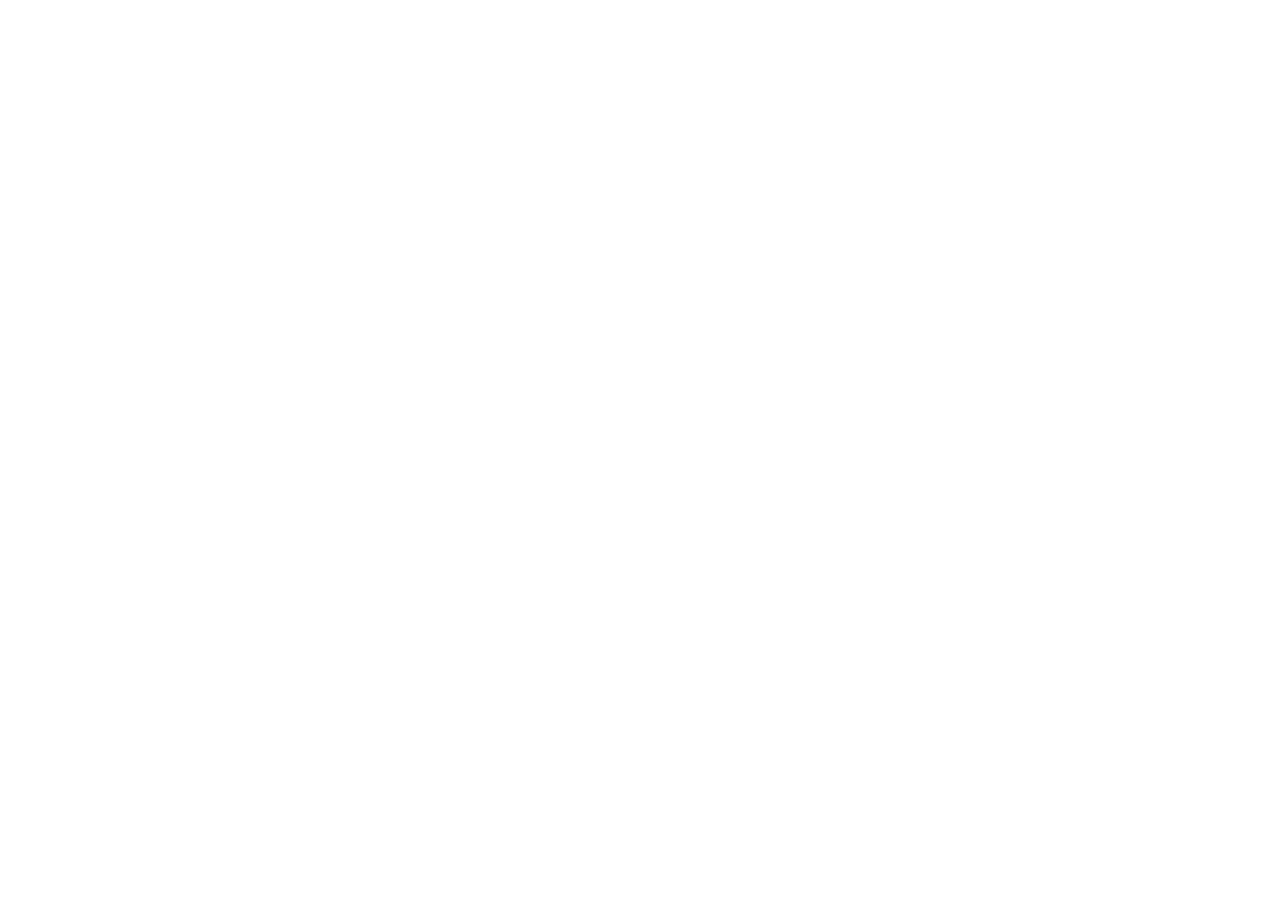
==== index.html @ c1e0768d "Set up initial file structure. Worked on Javascript related to questions in javascript." ====
<!DOCTYPE html>
<html lang="en">
<head>
    <meta charset="UTF-8">
    <meta name="viewport" content="width=device-width, initial-scale=1.0">
    <meta http-equiv="X-UA-Compatible" content="ie=edge">
    <title>Document</title>
    <style href="./assets/css/style.css"></style>
</head>
<body>
    

    <script src="./assets/javascript/javascript.js"></script>
</body>
</html>
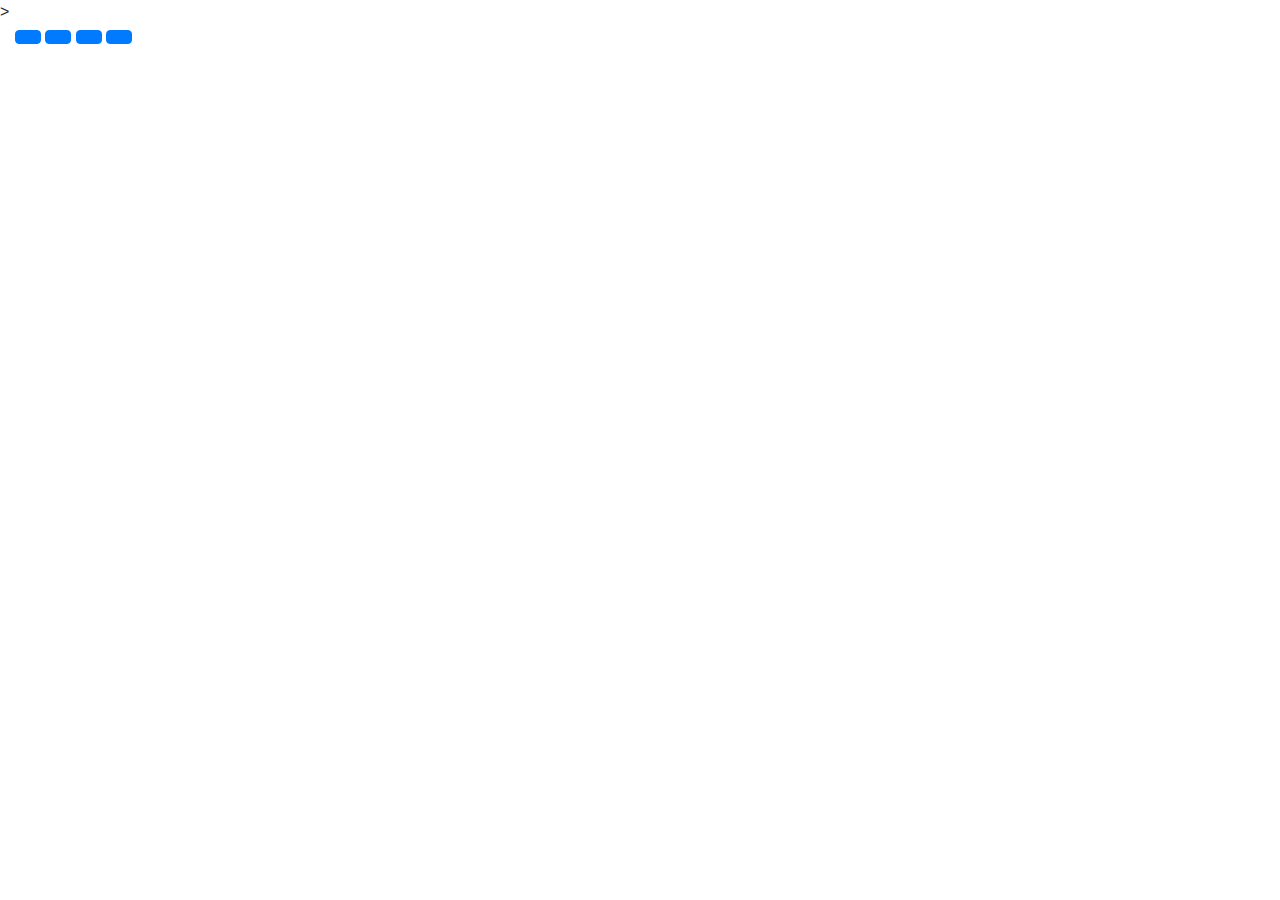
==== commit d0da43d4: "Started setting up html and converting it to javascript" ====
--- a/index.html
+++ b/index.html
@@ -1,14 +1,40 @@
 <!DOCTYPE html>
 <html lang="en">
-<head>
+
+<head
+>
     <meta charset="UTF-8">
     <meta name="viewport" content="width=device-width, initial-scale=1.0">
     <meta http-equiv="X-UA-Compatible" content="ie=edge">
-    <title>Document</title>
+
+    <meta name="viewport" content="width=device-width, initial-scale=1, shrink-to-fit=no">
+
+    <link rel="stylesheet" href="https://stackpath.bootstrapcdn.com/bootstrap/4.4.1/css/bootstrap.min.css" integrity="sha384-Vkoo8x4CGsO3+Hhxv8T/Q5PaXtkKtu6ug5TOeNV6gBiFeWPGFN9MuhOf23Q9Ifjh" crossorigin="anonymous">
+
     <style href="./assets/css/style.css"></style>
+
+    <title>Ole' Quiz</title>>
+
 </head>
+
 <body>
-    
+
+    <div class="container-fluid">
+
+        <button id="ans1" type="button" class="btn btn-primary" data-toggle="button" aria-pressed="false"></button>
+
+        <button id="ans2" type="button" class="btn btn-primary" data-toggle="button" aria-pressed="false"></button>
+
+        <button id="ans3" type="button" class="btn btn-primary" data-toggle="button" aria-pressed="false"></button>
+
+        <button id="ans4" type="button" class="btn btn-primary" data-toggle="button" aria-pressed="false"></button>
+
+    </div>
+
+
+    <script src="https://code.jquery.com/jquery-3.4.1.slim.min.js" integrity="sha384-J6qa4849blE2+poT4WnyKhv5vZF5SrPo0iEjwBvKU7imGFAV0wwj1yYfoRSJoZ+n" crossorigin="anonymous"></script>
+    <script src="https://cdn.jsdelivr.net/npm/popper.js@1.16.0/dist/umd/popper.min.js" integrity="sha384-Q6E9RHvbIyZFJoft+2mJbHaEWldlvI9IOYy5n3zV9zzTtmI3UksdQRVvoxMfooAo" crossorigin="anonymous"></script>
+    <script src="https://stackpath.bootstrapcdn.com/bootstrap/4.4.1/js/bootstrap.min.js" integrity="sha384-wfSDF2E50Y2D1uUdj0O3uMBJnjuUD4Ih7YwaYd1iqfktj0Uod8GCExl3Og8ifwB6" crossorigin="anonymous"></script>
 
     <script src="./assets/javascript/javascript.js"></script>
 </body>
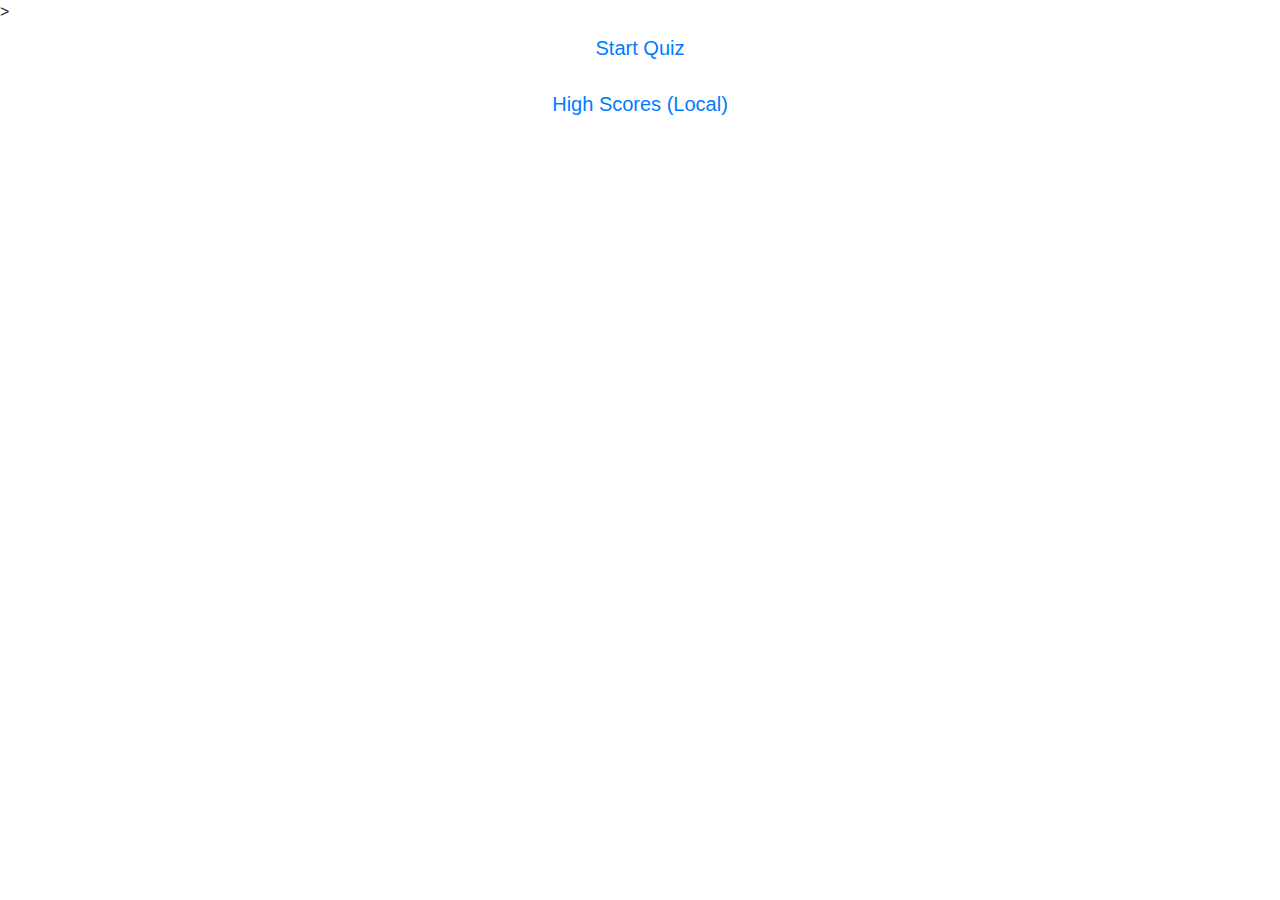
==== commit 71d0db3a: "Now using updated javascript 2 rather than javascript 1 for questions.html" ====
--- a/index.html
+++ b/index.html
@@ -19,16 +19,11 @@
 
 <body>
 
-    <div class="container-fluid">
+    <div class="container">
 
-        <button id="ans1" type="button" class="btn btn-primary" data-toggle="button" aria-pressed="false"></button>
+        <button id="start" type="button" class="btn btn-lg btn-block"><a href="questions.html">Start Quiz</a></button>
 
-        <button id="ans2" type="button" class="btn btn-primary" data-toggle="button" aria-pressed="false"></button>
-
-        <button id="ans3" type="button" class="btn btn-primary" data-toggle="button" aria-pressed="false"></button>
-
-        <button id="ans4" type="button" class="btn btn-primary" data-toggle="button" aria-pressed="false"></button>
-
+        <button id="highScores" type="button" class="btn btn-lg btn-block"><a href="highscores.html">High Scores (Local)</a></button>
     </div>
 
 
@@ -36,6 +31,6 @@
     <script src="https://cdn.jsdelivr.net/npm/popper.js@1.16.0/dist/umd/popper.min.js" integrity="sha384-Q6E9RHvbIyZFJoft+2mJbHaEWldlvI9IOYy5n3zV9zzTtmI3UksdQRVvoxMfooAo" crossorigin="anonymous"></script>
     <script src="https://stackpath.bootstrapcdn.com/bootstrap/4.4.1/js/bootstrap.min.js" integrity="sha384-wfSDF2E50Y2D1uUdj0O3uMBJnjuUD4Ih7YwaYd1iqfktj0Uod8GCExl3Og8ifwB6" crossorigin="anonymous"></script>
 
-    <script src="./assets/javascript/javascript.js"></script>
+    <script src="./assets/javascript/javascript3.js"></script>
 </body>
 </html>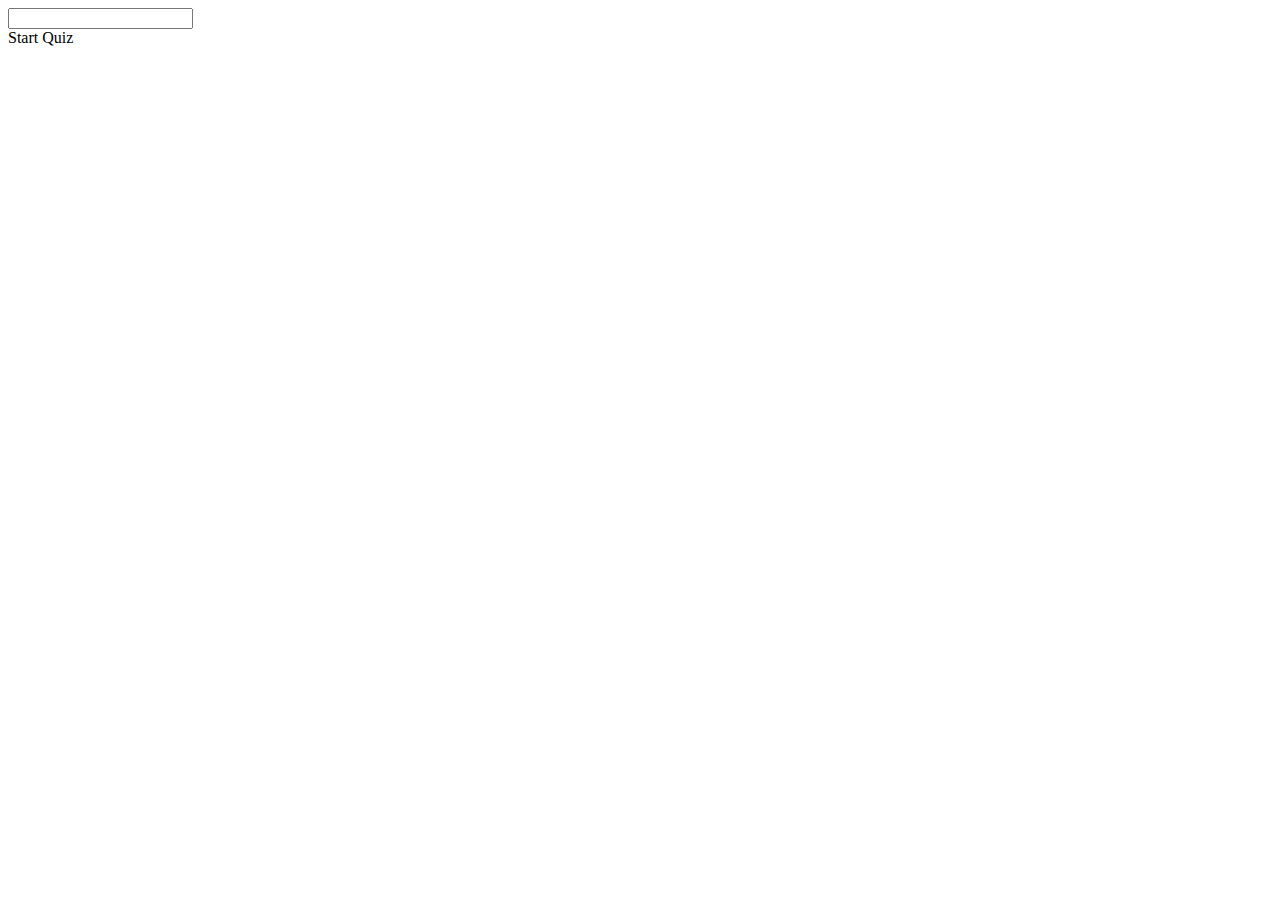
==== commit 2bf9f559: "Adjusted code structure after tutoring session. Code is still buggy and now unstyled. Need to clarif" ====
--- a/index.html
+++ b/index.html
@@ -1,36 +1,32 @@
 <!DOCTYPE html>
-<html lang="en">
+<html lang="en" dir="ltr">
+  <head>
+    <meta charset="utf-8">
+    <title></title>
+  </head>
+  <body>
+    <div id="main-game" style="display: none;">
+      <div id="timer"></div>
+      <h1 id="question-title"></h1>
+      <div id="answer-buttons-block">
 
-<head
->
-    <meta charset="UTF-8">
-    <meta name="viewport" content="width=device-width, initial-scale=1.0">
-    <meta http-equiv="X-UA-Compatible" content="ie=edge">
-
-    <meta name="viewport" content="width=device-width, initial-scale=1, shrink-to-fit=no">
-
-    <link rel="stylesheet" href="https://stackpath.bootstrapcdn.com/bootstrap/4.4.1/css/bootstrap.min.css" integrity="sha384-Vkoo8x4CGsO3+Hhxv8T/Q5PaXtkKtu6ug5TOeNV6gBiFeWPGFN9MuhOf23Q9Ifjh" crossorigin="anonymous">
-
-    <style href="./assets/css/style.css"></style>
-
-    <title>Ole' Quiz</title>>
-
-</head>
-
-<body>
-
-    <div class="container">
-
-        <button id="start" type="button" class="btn btn-lg btn-block"><a href="questions.html">Start Quiz</a></button>
-
-        <button id="highScores" type="button" class="btn btn-lg btn-block"><a href="highscores.html">High Scores (Local)</a></button>
+      </div>
+      <div id="game-score"></div>
+      <div id="win" style="display: none;">
+        win
+      </div>
+      <div id="lose" style="display: none;">
+        lose
+      </div>
     </div>
-
-
-    <script src="https://code.jquery.com/jquery-3.4.1.slim.min.js" integrity="sha384-J6qa4849blE2+poT4WnyKhv5vZF5SrPo0iEjwBvKU7imGFAV0wwj1yYfoRSJoZ+n" crossorigin="anonymous"></script>
-    <script src="https://cdn.jsdelivr.net/npm/popper.js@1.16.0/dist/umd/popper.min.js" integrity="sha384-Q6E9RHvbIyZFJoft+2mJbHaEWldlvI9IOYy5n3zV9zzTtmI3UksdQRVvoxMfooAo" crossorigin="anonymous"></script>
-    <script src="https://stackpath.bootstrapcdn.com/bootstrap/4.4.1/js/bootstrap.min.js" integrity="sha384-wfSDF2E50Y2D1uUdj0O3uMBJnjuUD4Ih7YwaYd1iqfktj0Uod8GCExl3Og8ifwB6" crossorigin="anonymous"></script>
-
+    <div id="intro">
+      <input id="name" type="text"/>
+      <div onclick="initializeGame();">Start Quiz</div>
+    </div>
+    <div id="end" style="display: none;">
+      It's over old man
+      <div id="end-score"></div>
+    </div>
     <script src="./assets/javascript/javascript3.js"></script>
-</body>
+  </body>
 </html>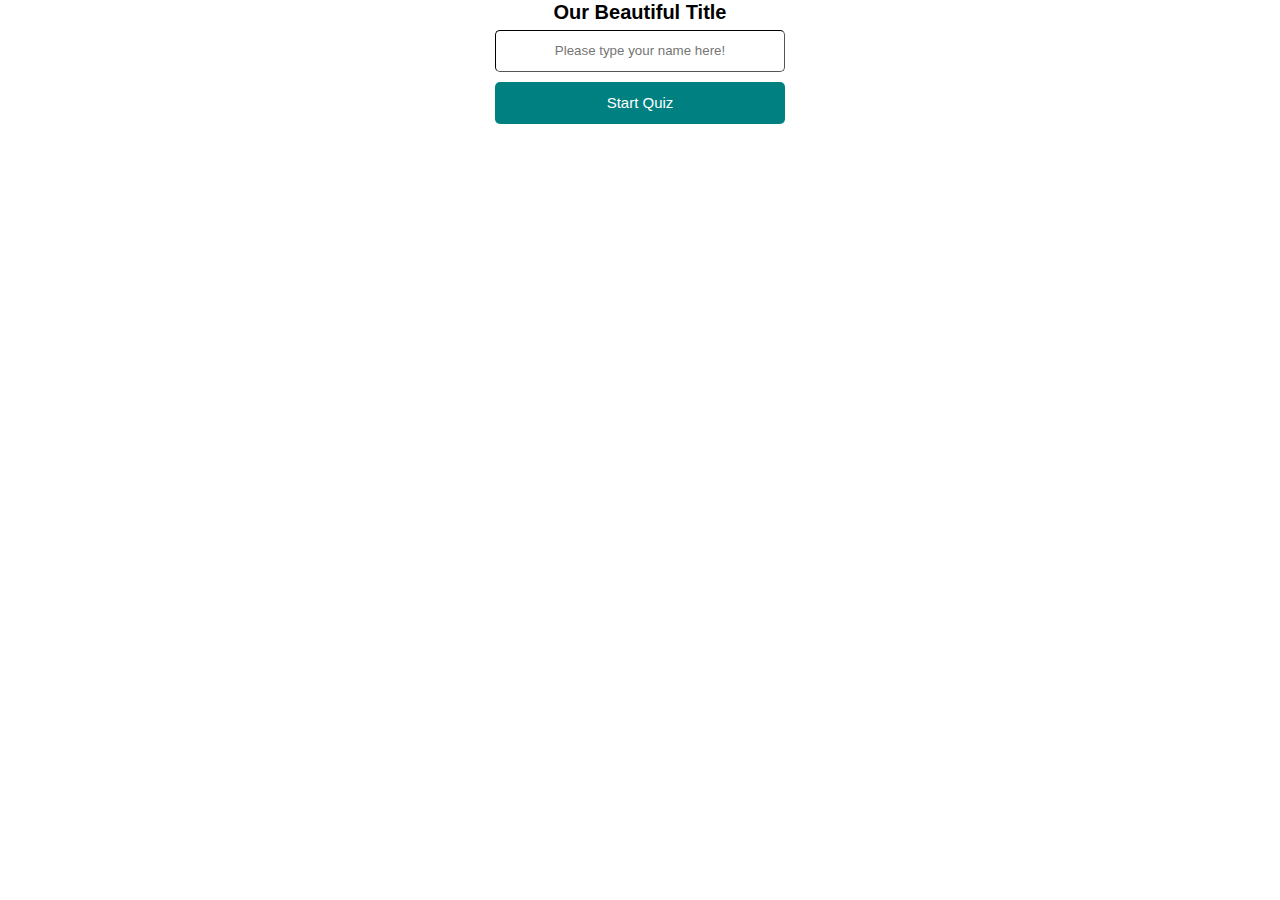
==== commit ca86ef6f: "Finalized code from previous work. Modified some elements to improve efficiency. Implemented styling" ====
--- a/index.html
+++ b/index.html
@@ -2,12 +2,17 @@
 <html lang="en" dir="ltr">
   <head>
     <meta charset="utf-8">
-    <title></title>
+    <meta name="viewport" content="user-scalable=no,initial-scale=1,maximum-scale=1,minimum-scale=1,width=device-width">
+
+    <link rel="stylesheet" href="./assets/css/style.css">
+
+    <title>Ole' Quiz</title>
   </head>
   <body>
+    
     <div id="main-game" style="display: none;">
       <div id="timer"></div>
-      <h1 id="question-title"></h1>
+      <div id="question-title"></div>
       <div id="answer-buttons-block">
 
       </div>
@@ -20,12 +25,16 @@
       </div>
     </div>
     <div id="intro">
-      <input id="name" type="text"/>
-      <div onclick="initializeGame();">Start Quiz</div>
+      <!-- <input id="name" type="text"/>
+      <div onclick="initializeGame();">Start Quiz</div> -->
+      <div class="title">Our beautiful title</div>
+      <input placeholder="Please type your name here!" id="name" type="text"/>
+      <div id="intro-start-button" onclick="initializeGame();">Start Quiz</div>
     </div>
     <div id="end" style="display: none;">
-      It's over old man
+      <div class="title">It's Over Old Man</div>
       <div id="end-score"></div>
+      <div id="return-to-intro" onclick="reset();">Retry!</div>
     </div>
     <script src="./assets/javascript/javascript3.js"></script>
   </body>
--- a/assets/css/style.css
+++ b/assets/css/style.css
@@ -0,0 +1,103 @@
+* {
+    font-family: 'Open Sans', sans-serif;
+    user-select: none;
+  }
+  
+  html, body {
+    display: flex;
+    align-items: center;
+    /* justify-content: center; */
+    width: 100%;
+    height: 100%;
+    margin: 0;
+    padding: 0;
+    flex-direction: column;
+    font-size: 15px;
+  }
+  
+  
+  .title {
+    line-height: 25px;
+    font-weight: bold;
+    font-size: 20px;
+    text-transform: capitalize;
+  }
+  
+  #name {
+    text-align: center;
+    color: #000;
+    border-radius: 5px;
+    border-width: 1px;
+    border-color: #000;
+    /* height: 30px; */
+    line-height: 30px;
+    margin: 5px;
+    padding: 5px;
+  }
+  
+  #main-game, #intro, #end{
+    max-width: 300px;
+    width: 100%;
+    display: flex;
+    align-items: stretch;
+    flex-direction: column;
+    text-align: center;
+  }
+  
+  #question-title {
+    line-height: 25px;
+    font-weight: bold;
+    font-size: 20px;
+    text-transform: capitalize;
+  }
+  
+  #answer-buttons-block [data-choice], #intro-start-button, #return-to-intro {
+    background: teal;
+    border: 1px solid transparent;
+    color: #fff;
+    border-radius: 5px;
+    /* height: 30px; */
+    line-height: 30px;
+    margin: 5px;
+    padding: 5px;
+    cursor: pointer;
+  }
+  
+  #answer-buttons-block [data-choice]:hover {
+    background: #fff;
+    border: 1px solid #000;
+    color: #000;
+  }
+  
+  
+  #end-score {
+    display: flex;
+    flex-direction: column;
+    border-radius: 5px;
+    border: 1px solid #000;
+  }
+  
+  #end-score .row {
+    display: flex;
+    flex-direction: row;
+    flex: 1 1 auto;
+  }
+  
+  #end-score .row:nth-child(2n){
+    background: #ddd;
+  }
+  
+  
+  #end-score .col {
+    flex: 1 1 1px;
+  }
+  
+  #end-score .c1 {
+    flex: 3 3 1px;
+    text-align: left;
+    padding-left: 5px;
+  }
+  
+  #end-score .c2 {
+    border-left: 1px solid #000;
+  }